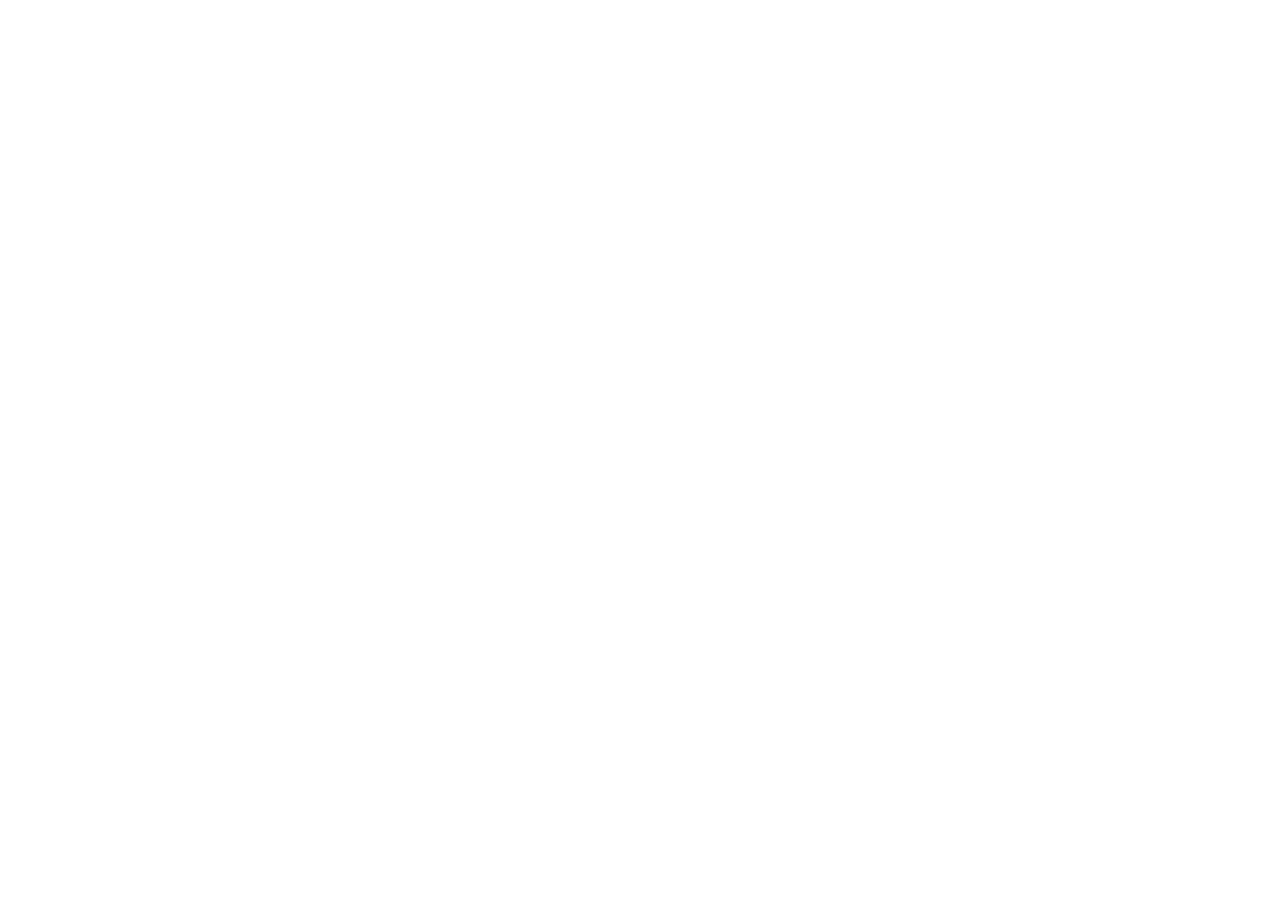
==== pages/checkout.html @ 0f166935 "project setup" ====
<!DOCTYPE html>
<html lang="en">
<head>
    <meta charset="UTF-8">
    <meta name="viewport" content="width=device-width, initial-scale=1.0">
    <title>Document</title>
    <!--External Documents-->
    <link rel="stylesheet" href="https://cdn.jsdelivr.net/npm/bootstrap@5.2.3/dist/css/bootstrap.min.css">
    <script src="https://cdn.jsdelivr.net/npm/bootstrap@5.2.3/dist/js/bootstrap.min.js"></script>
    <link rel="preconnect" href="https://fonts.googleapis.com">
    <link rel="preconnect" href="https://fonts.gstatic.com" crossorigin>

    <!--Internal Documents-->
    <link rel="stylesheet" href="../css/checkout.css">
    <script src="../js/checkout.js"></script>
</head>
<body>
    
</body>
</html>
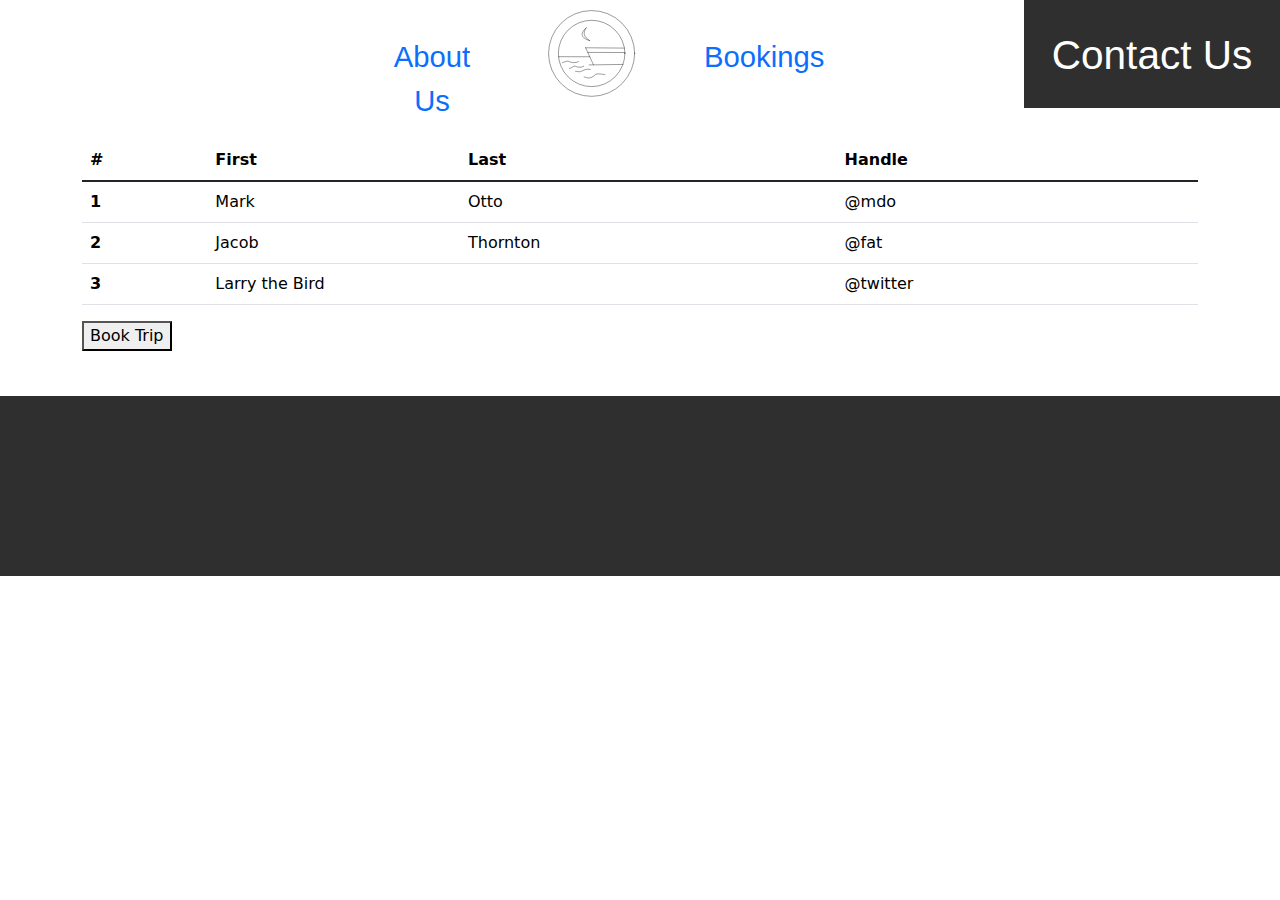
==== commit 0117275a: "basic layout complete" ====
--- a/pages/checkout.html
+++ b/pages/checkout.html
@@ -11,10 +11,52 @@
     <link rel="preconnect" href="https://fonts.gstatic.com" crossorigin>
 
     <!--Internal Documents-->
+    <link rel="stylesheet" href="../css/main.css">
     <link rel="stylesheet" href="../css/checkout.css">
     <script src="../js/checkout.js"></script>
 </head>
 <body>
+    <nav>
+        <a href="../index.html"><div class="nav-component"><p>About Us</p></div></a>
+        <a href="../index.html"><div class="logo nav-component"><img src="../assets/Logo_No_Text.svg"></div></a>
+        <a href="trips.html"><div class="nav-component"><p>Bookings</p></div></a>
+        <div class="contact-us"><p class="align-self-center">Contact Us</p></div>
+    </nav>
     
+    <div class="container">
+        <table class="table">
+            <thead>
+              <tr>
+                <th scope="col">#</th>
+                <th scope="col">First</th>
+                <th scope="col">Last</th>
+                <th scope="col">Handle</th>
+              </tr>
+            </thead>
+            <tbody class="table-group-divider">
+              <tr>
+                <th scope="row">1</th>
+                <td>Mark</td>
+                <td>Otto</td>
+                <td>@mdo</td>
+              </tr>
+              <tr>
+                <th scope="row">2</th>
+                <td>Jacob</td>
+                <td>Thornton</td>
+                <td>@fat</td>
+              </tr>
+              <tr>
+                <th scope="row">3</th>
+                <td colspan="2">Larry the Bird</td>
+                <td>@twitter</td>
+              </tr>
+            </tbody>
+        </table>
+
+        <button>Book Trip</button>
+    </div>
+    
+    <footer class="align-self-end"></footer>
 </body>
 </html>--- a/css/main.css
+++ b/css/main.css
@@ -0,0 +1,173 @@
+/* Native classes */
+nav {
+    width: 100%;
+    height: 12vh;
+    padding-left: 25vw;
+}
+
+h1, h2, h3, h4, h5 {
+    font-family: 'Nanum Myeongjo', serif;
+}
+
+p {
+    font-family: 'Cabin', sans-serif;
+}
+
+footer {
+    width: 100%;
+    height: 20vh;
+    background-color: #2f2f2f;
+    margin-top: 5vh;
+}
+
+/* ----------------------------------------------------------- */
+/* Custom Classes */
+/* Nav Bar */
+.nav-component {
+    float: left;
+    width: 10%;
+    text-align: center;
+    margin-left: 5vw;
+    font-size: 3.25vh;
+}
+
+.nav-component p {
+    padding-top: 4vh;
+
+}
+
+.nav-component:hover {
+    cursor: pointer;
+}
+
+.logo {
+    height: 12vh;
+    padding-top: 1vh;
+}
+
+.logo img {
+    height: 90%;
+    margin: 0 auto;
+}
+
+.contact-us {
+    width: 20vw;
+    height: 100%;
+    background-color: #2f2f2f;
+    color: white;
+    text-align: center;
+    font-size: 4.5vh;
+    padding-top: 2.75vh;
+    float: right;
+}
+
+.contact-us:hover {
+    background-color: #FFFBDB;
+    cursor: pointer;
+    color: #2f2f2f;
+}
+
+/* ------------------------------------------------------------- */
+/* Hero Section */
+.carousel {
+    margin-bottom: 5vh;
+}
+
+.hero-img-1 {
+    background-image: url("../assets/Hero1.jpg");
+    height: 88vh;
+    margin: 0 auto;
+    background-position: center;
+    background-size: cover;
+}
+.hero-img-2 {
+    background-image: url("../assets/Hero1.jpg");
+    height: 88vh;
+    margin: 0 auto;
+    background-position: center;
+    background-size: cover;
+}
+
+.hero-img-3 {
+    background-image: url("../assets/Hero1.jpg");
+    height: 88vh;
+    margin: 0 auto;
+    background-position: center;
+    background-size: cover;
+}
+
+.overlay {
+    width: 100%;
+    height: 88vh;
+    background-color: rgba(0, 0, 0, 0.3);
+}
+
+.hero-col-8 {
+    padding-top: 12vh;
+}
+
+.hero-title {
+    color: #ffffff;
+    font-size: 22.5vh;
+}
+
+.hero-subtitle {
+    width: 38vw;
+    color: #ffffff;
+    font-size: 3vh;
+}
+
+.hero-book-button {
+    width: 7vw;
+    height: 4.25vh;
+    border-style: none;
+    margin-top: 5vh;
+    font-size: 2.2vh;
+    background-color: #ffffff;
+    border-radius: 0.3vh;
+    font-family: 'Cabin', sans-serif;
+}
+/* ----------------------------------------------------- */
+/* About Us/FAQ */
+/* FAQ */
+.faq-header {
+    font-size: 5.5vh;
+    margin-bottom: 2vh;
+}
+
+.accordion {
+    border-radius: 30px;
+    border: #2f2f2f solid;
+    --bs-accordion-bg: none;
+    --bs-accordion-active-bg: none;
+    --bs-accordion-btn-focus-box-shadow: none;
+}
+
+.accordion-item {
+    border: none;
+    background-color: none;
+}
+
+.accordion-button {
+    font-size: 3vh;
+}
+
+/* Crew */
+.crew {
+    height: 21vh;
+    margin-bottom: 4vh;  
+    text-align: center;
+}
+
+.crew img {
+    height: 100%;
+    margin: 0 auto;
+}
+
+#crew-subtitle{
+    font-size: 2.6vh;
+}
+
+.crew p {
+    font-size: 2vh;
+}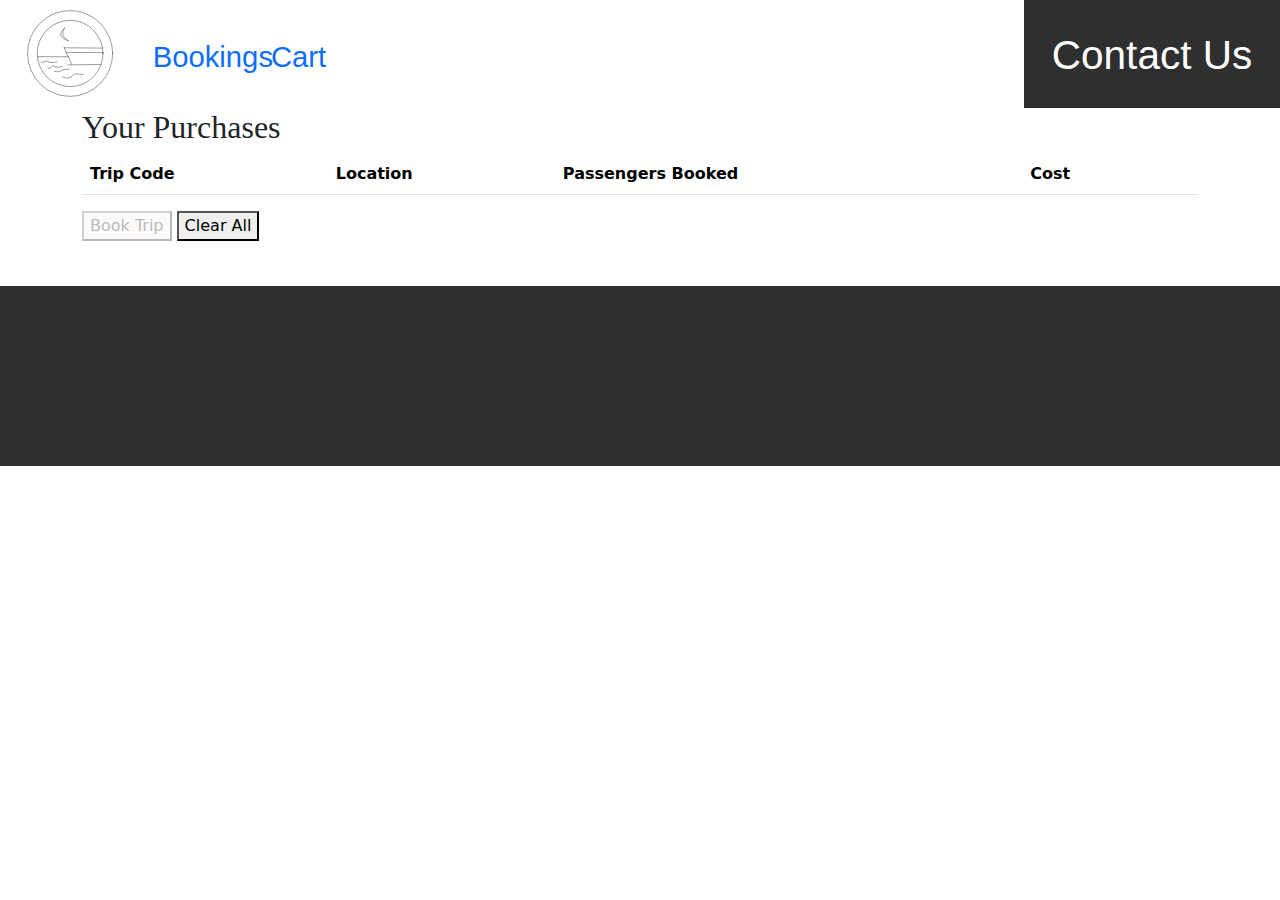
==== commit 9f83e7cc: "Final submission" ====
--- a/pages/checkout.html
+++ b/pages/checkout.html
@@ -9,52 +9,48 @@
     <script src="https://cdn.jsdelivr.net/npm/bootstrap@5.2.3/dist/js/bootstrap.min.js"></script>
     <link rel="preconnect" href="https://fonts.googleapis.com">
     <link rel="preconnect" href="https://fonts.gstatic.com" crossorigin>
+    <script src="https://ajax.googleapis.com/ajax/libs/jquery/3.7.0/jquery.min.js"></script>
 
     <!--Internal Documents-->
     <link rel="stylesheet" href="../css/main.css">
-    <link rel="stylesheet" href="../css/checkout.css">
     <script src="../js/checkout.js"></script>
 </head>
 <body>
     <nav>
-        <a href="../index.html"><div class="nav-component"><p>About Us</p></div></a>
         <a href="../index.html"><div class="logo nav-component"><img src="../assets/Logo_No_Text.svg"></div></a>
         <a href="trips.html"><div class="nav-component"><p>Bookings</p></div></a>
+        <a href="#"><div class="nav-component"><p>Cart</p></div></a>
+      
         <div class="contact-us"><p class="align-self-center">Contact Us</p></div>
     </nav>
     
     <div class="container">
+        <h2>Your Purchases</h2>
         <table class="table">
             <thead>
               <tr>
-                <th scope="col">#</th>
-                <th scope="col">First</th>
-                <th scope="col">Last</th>
-                <th scope="col">Handle</th>
+                <th scope="col">Trip Code</th>
+                <th scope="col">Location</th>
+                <th scope="col">Passengers Booked</th>
+                <th scope="col">Cost</th>
+                <th scope="col"> </th>
               </tr>
             </thead>
-            <tbody class="table-group-divider">
-              <tr>
-                <th scope="row">1</th>
-                <td>Mark</td>
-                <td>Otto</td>
-                <td>@mdo</td>
-              </tr>
-              <tr>
-                <th scope="row">2</th>
-                <td>Jacob</td>
-                <td>Thornton</td>
-                <td>@fat</td>
-              </tr>
-              <tr>
-                <th scope="row">3</th>
-                <td colspan="2">Larry the Bird</td>
-                <td>@twitter</td>
-              </tr>
+            <tbody class="table-group-divider" id="">
+              <template id="tripTemplate">
+                <tr>
+                  <th scope="row" id="code">itash</th>
+                  <td id="location">Italy</td>
+                  <td id="Passengers">3</td>
+                  <td id="cost">R1500</td>
+                  <td><button id="circleButton">-</button></td>
+                </tr>
+              </template>
             </tbody>
         </table>
 
-        <button>Book Trip</button>
+        <button id="book">Book Trip</button>
+        <button id="remove">Clear All</button>
     </div>
     
     <footer class="align-self-end"></footer>
--- a/css/main.css
+++ b/css/main.css
@@ -2,7 +2,7 @@
 nav {
     width: 100%;
     height: 12vh;
-    padding-left: 25vw;
+    padding-left: 1vw;
 }
 
 h1, h2, h3, h4, h5 {
@@ -25,9 +25,9 @@
 /* Nav Bar */
 .nav-component {
     float: left;
-    width: 10%;
+    width: 7%;
     text-align: center;
-    margin-left: 5vw;
+    margin-left: 1vw;
     font-size: 3.25vh;
 }
 
@@ -43,6 +43,7 @@
 .logo {
     height: 12vh;
     padding-top: 1vh;
+    margin-right: 2vw;
 }
 
 .logo img {
@@ -52,7 +53,7 @@
 
 .contact-us {
     width: 20vw;
-    height: 100%;
+    height: 12vh;
     background-color: #2f2f2f;
     color: white;
     text-align: center;
@@ -81,7 +82,7 @@
     background-size: cover;
 }
 .hero-img-2 {
-    background-image: url("../assets/Hero1.jpg");
+    background-image: url("../assets/Hero2.jpg");
     height: 88vh;
     margin: 0 auto;
     background-position: center;
@@ -104,6 +105,12 @@
 
 .hero-col-8 {
     padding-top: 12vh;
+}
+
+.landing-title {
+    margin-top: 15vh;
+    color: #ffffff;
+    font-size: 18vh;
 }
 
 .hero-title {
@@ -127,6 +134,22 @@
     border-radius: 0.3vh;
     font-family: 'Cabin', sans-serif;
 }
+
+.weather div {
+    margin-top: 50vh;
+}
+
+.weather p {
+    width: 50%;
+    color: white;
+    margin: 0px;
+    font-size: 2vh;
+}
+
+#weatherDescription {
+    font-size: 5.5vh;
+}
+
 /* ----------------------------------------------------- */
 /* About Us/FAQ */
 /* FAQ */
@@ -170,4 +193,25 @@
 
 .crew p {
     font-size: 2vh;
+}
+
+/* -------------------------------------------- */
+/* Bookings */
+
+#accordionExample {
+    margin-top: 3vh;
+    margin-bottom: 3vh;
+}
+
+#order-inputs {
+    margin: var(--bs-accordion-body-padding-y) var(--bs-accordion-body-padding-x);
+}
+
+/* -------------------------------------------------------------- */
+/* Cart */
+#circleButton {
+    border-radius: 50%;
+    padding: 0px 1vw;
+    font-weight: bold;
+    font-size: 3.5vh;
 }